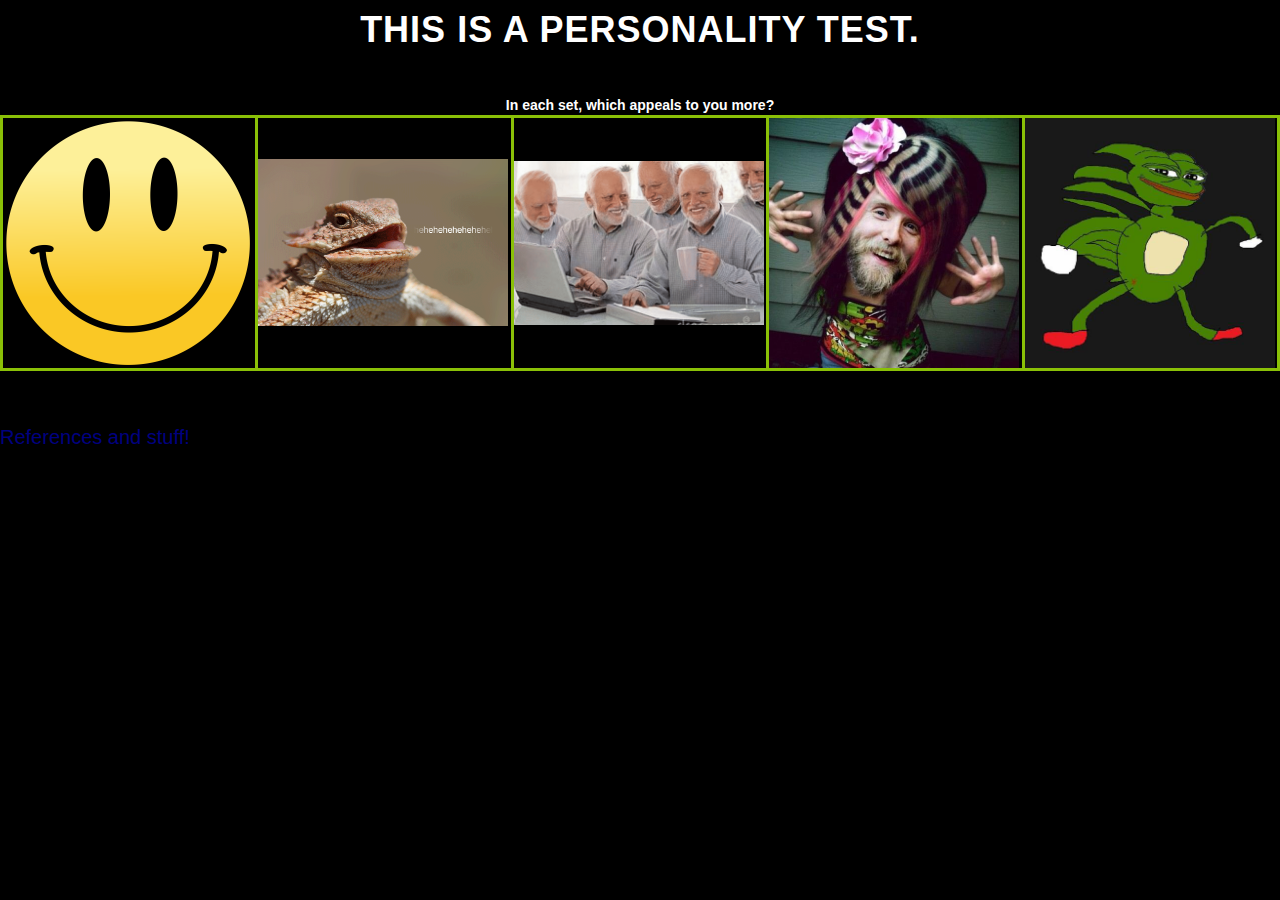
==== Personality test/personalityHTML.html @ 97df5962 "initial upload" ====
<!DOCTYPE html>
<html>
<header>
	<h1 class="center">This is a personality test.</h1>
</header>
<link rel="stylesheet" type="text/css" href="personalityStyle.css">
<link rel="stylesheet" type="text/css" href="bootstrap.css">
<link rel="stylesheet" type="text/css" href="bootstrap.min.css">
<link rel="stylesheet" type="text/css" href="grayscale.css">
<body>

<div>
	<table>
		<tr>
			<td class="text">In each set, which appeals to you more?</td>
		</tr>
	</table>
	<table>
		<tr>
			<td class="testpic"><img src="smile.png"></td>
			<td class="testpic"><img src="beardeddragon.gif"></td>
			<td class="testpic"><img src="bumpinharold.jpg"></td>
			<td class="testpic"><img src="scenekid.jpeg"></td>
			<td class="testpic"><img src="pepesanic.jpg"></td>
		</tr>

	</table>
</div>
</body>
<script>
</script>
<footer><p>References and stuff!</p></footer>
</html>
---- Personality test/personalityStyle.css ----
body {
    background-color: whitesmoke;
	position: relative;
}

h1 {
    color: navy;

}
table {
	width: 100%;
    vertical-align: middle;
}
.center {
    /*margin: auto;*/
    width: 100%;
    padding: 10px;
    text-align: center;
}
td.text {
    text-align: center;
    font-weight: bold;
}
td.img {

}
.testpic {
    border: 3px solid #8AC007;
}
img {
    max-width:250px;
    max-height:250px;
}
footer {
    color: navy;
    font-size: larger;
}
---- Personality test/grayscale.css ----
/*!
 * Start Bootstrap - Grayscale Bootstrap Theme (http://startbootstrap.com)
 * Code licensed under the Apache License v2.0.
 * For details, see http://www.apache.org/licenses/LICENSE-2.0.
 */

body {
    width: 100%;
    height: 100%;
    font-family: Lora,"Helvetica Neue",Helvetica,Arial,sans-serif;
    color: #fff;
    background-color: #000;
}

html {
    width: 100%;
    height: 100%;
}

h1,
h2,
h3,
h4,
h5,
h6 {
    margin: 0 0 35px;
    text-transform: uppercase;
    font-family: Montserrat,"Helvetica Neue",Helvetica,Arial,sans-serif;
    font-weight: 700;
    letter-spacing: 1px;
}

p {
    margin: 0 0 25px;
    font-size: 18px;
    line-height: 1.5;
}

@media(min-width:768px) {
    p {
        margin: 0 0 35px;
        font-size: 20px;
        line-height: 1.6;
    }
}

a {
    color: #42dca3;
    -webkit-transition: all .2s ease-in-out;
    -moz-transition: all .2s ease-in-out;
    transition: all .2s ease-in-out;
}

a:hover,
a:focus {
    text-decoration: none;
    color: #1d9b6c;
}

.light {
    font-weight: 400;
}

.navbar-custom {
    margin-bottom: 0;
    border-bottom: 1px solid rgba(255,255,255,.3);
    text-transform: uppercase;
    font-family: Montserrat,"Helvetica Neue",Helvetica,Arial,sans-serif;
    background-color: #000;
}

.navbar-custom .navbar-brand {
    font-weight: 700;
}

.navbar-custom .navbar-brand:focus {
    outline: 0;
}

.navbar-custom .navbar-brand .navbar-toggle {
    padding: 4px 6px;
    font-size: 16px;
    color: #fff;
}

.navbar-custom .navbar-brand .navbar-toggle:focus,
.navbar-custom .navbar-brand .navbar-toggle:active {
    outline: 0;
}

.navbar-custom a {
    color: #fff;
}

.navbar-custom .nav li a {
    -webkit-transition: background .3s ease-in-out;
    -moz-transition: background .3s ease-in-out;
    transition: background .3s ease-in-out;
}

.navbar-custom .nav li a:hover {
    outline: 0;
    color: rgba(255,255,255,.8);
    background-color: transparent;
}

.navbar-custom .nav li a:focus,
.navbar-custom .nav li a:active {
    outline: 0;
    background-color: transparent;
}

.navbar-custom .nav li.active {
    outline: 0;
}

.navbar-custom .nav li.active a {
    background-color: rgba(255,255,255,.3);
}

.navbar-custom .nav li.active a:hover {
    color: #fff;
}

@media(min-width:768px) {
    .navbar-custom {
        padding: 20px 0;
        border-bottom: 0;
        letter-spacing: 1px;
        background: 0 0;
        -webkit-transition: background .5s ease-in-out,padding .5s ease-in-out;
        -moz-transition: background .5s ease-in-out,padding .5s ease-in-out;
        transition: background .5s ease-in-out,padding .5s ease-in-out;
    }

    .navbar-custom.top-nav-collapse {
        padding: 0;
        border-bottom: 1px solid rgba(255,255,255,.3);
        background: #000;
    }
}

.intro {
    display: table;
    width: 100%;
    height: auto;
    padding: 100px 0;
    text-align: center;
    color: #fff;
    background: url(../img/intro-bg.jpg) no-repeat bottom center scroll;
    background-color: #000;
    -webkit-background-size: cover;
    -moz-background-size: cover;
    background-size: cover;
    -o-background-size: cover;
}

.intro .intro-body {
    display: table-cell;
    vertical-align: middle;
}

.intro .intro-body .brand-heading {
    font-size: 40px;
}

.intro .intro-body .intro-text {
    font-size: 18px;
}

@media(min-width:768px) {
    .intro {
        height: 100%;
        padding: 0;
    }

    .intro .intro-body .brand-heading {
        font-size: 100px;
    }

    .intro .intro-body .intro-text {
        font-size: 26px;
    }
}

.btn-circle {
    width: 70px;
    height: 70px;
    margin-top: 15px;
    padding: 7px 16px;
    border: 2px solid #fff;
    border-radius: 100%!important;
    font-size: 40px;
    color: #fff;
    background: 0 0;
    -webkit-transition: background .3s ease-in-out;
    -moz-transition: background .3s ease-in-out;
    transition: background .3s ease-in-out;
}

.btn-circle:hover,
.btn-circle:focus {
    outline: 0;
    color: #fff;
    background: rgba(255,255,255,.1);
}

.btn-circle i.animated {
    -webkit-transition-property: -webkit-transform;
    -webkit-transition-duration: 1s;
    -moz-transition-property: -moz-transform;
    -moz-transition-duration: 1s;
}

.btn-circle:hover i.animated {
    -webkit-animation-name: pulse;
    -moz-animation-name: pulse;
    -webkit-animation-duration: 1.5s;
    -moz-animation-duration: 1.5s;
    -webkit-animation-iteration-count: infinite;
    -moz-animation-iteration-count: infinite;
    -webkit-animation-timing-function: linear;
    -moz-animation-timing-function: linear;
}

@-webkit-keyframes pulse {    
    0% {
        -webkit-transform: scale(1);
        transform: scale(1);
    }

    50% {
        -webkit-transform: scale(1.2);
        transform: scale(1.2);
    }

    100% {
        -webkit-transform: scale(1);
        transform: scale(1);
    }
}

@-moz-keyframes pulse {    
    0% {
        -moz-transform: scale(1);
        transform: scale(1);
    }

    50% {
        -moz-transform: scale(1.2);
        transform: scale(1.2);
    }

    100% {
        -moz-transform: scale(1);
        transform: scale(1);
    }
}

.content-section {
    padding-top: 100px;
}

.download-section {
    width: 100%;
    padding: 50px 0;
    color: #fff;
    background: url(../img/downloads-bg.jpg) no-repeat center center scroll;
    background-color: #000;
    -webkit-background-size: cover;
    -moz-background-size: cover;
    background-size: cover;
    -o-background-size: cover;
}

#map {
    width: 100%;
    height: 200px;
    margin-top: 100px;
}

@media(min-width:767px) {
    .content-section {
        padding-top: 250px;
    }

    .download-section {
        padding: 100px 0;
    }

    #map {
        height: 400px;
        margin-top: 250px;
    }
}

.btn {
    border-radius: 0;
    text-transform: uppercase;
    font-family: Montserrat,"Helvetica Neue",Helvetica,Arial,sans-serif;
    font-weight: 400;
    -webkit-transition: all .3s ease-in-out;
    -moz-transition: all .3s ease-in-out;
    transition: all .3s ease-in-out;
}

.btn-default {
    border: 1px solid #42dca3;
    color: #42dca3;
    background-color: transparent;
}

.btn-default:hover,
.btn-default:focus {
    border: 1px solid #42dca3;
    outline: 0;
    color: #000;
    background-color: #42dca3;
}

ul.banner-social-buttons {
    margin-top: 0;
}

@media(max-width:1199px) {
    ul.banner-social-buttons {
        margin-top: 15px;
    }
}

@media(max-width:767px) {
    ul.banner-social-buttons li {
        display: block;
        margin-bottom: 20px;
        padding: 0;
    }

    ul.banner-social-buttons li:last-child {
        margin-bottom: 0;
    }
}

footer {
    padding: 50px 0;
}

footer p {
    margin: 0;
}

::-moz-selection {
    text-shadow: none;
    background: #fcfcfc;
    background: rgba(255,255,255,.2);
}

::selection {
    text-shadow: none;
    background: #fcfcfc;
    background: rgba(255,255,255,.2);
}

img::selection {
    background: 0 0;
}

img::-moz-selection {
    background: 0 0;
}

body {
    webkit-tap-highlight-color: rgba(255,255,255,.2);
}
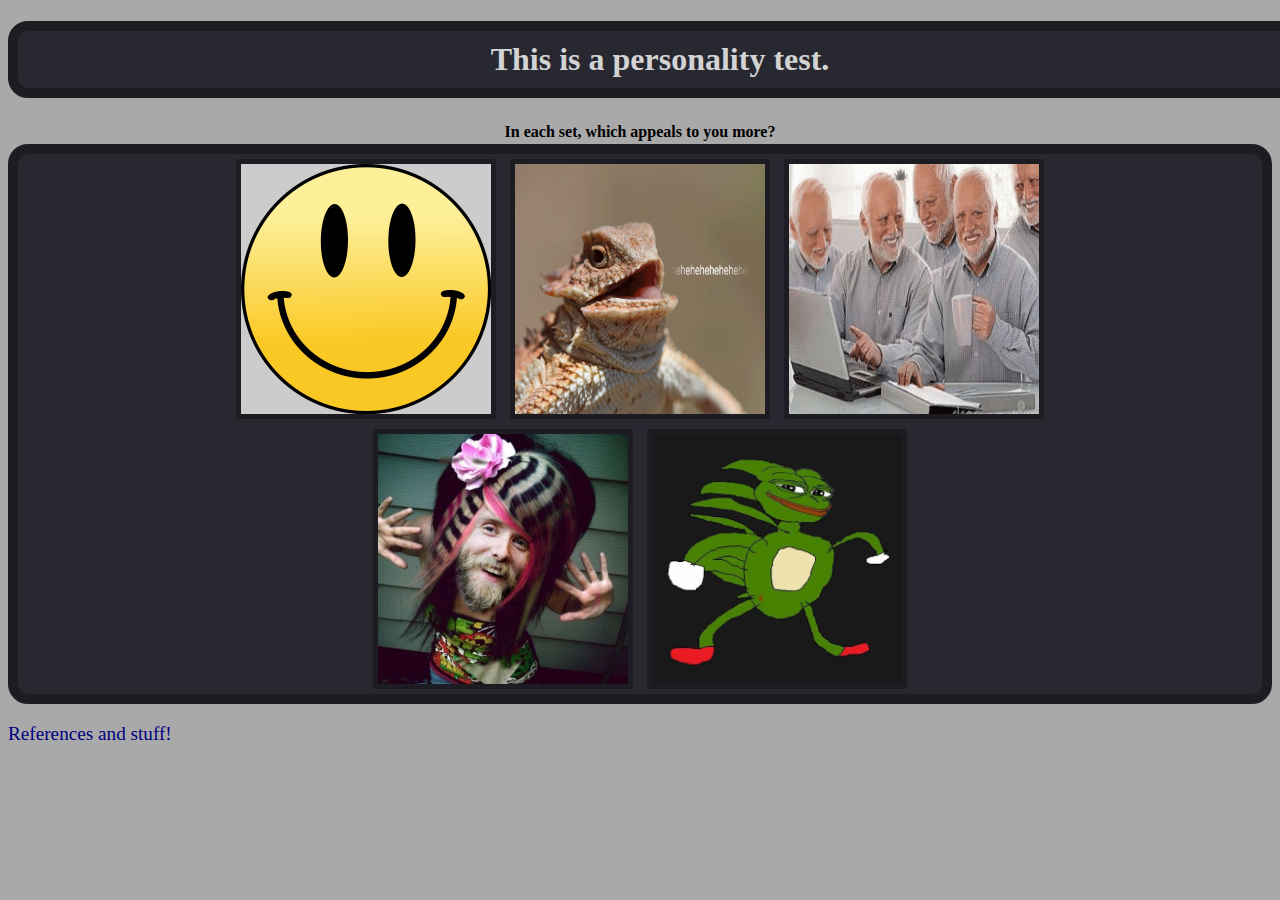
==== commit 31c0a48e: "Old html/css replaced" ====
--- a/Personality test/personalityHTML.html
+++ b/Personality test/personalityHTML.html
@@ -4,30 +4,25 @@
 	<h1 class="center">This is a personality test.</h1>
 </header>
 <link rel="stylesheet" type="text/css" href="personalityStyle.css">
-<link rel="stylesheet" type="text/css" href="bootstrap.css">
-<link rel="stylesheet" type="text/css" href="bootstrap.min.css">
-<link rel="stylesheet" type="text/css" href="grayscale.css">
+<script>
+</script>
 <body>
-
 <div>
 	<table>
 		<tr>
 			<td class="text">In each set, which appeals to you more?</td>
 		</tr>
 	</table>
-	<table>
-		<tr>
-			<td class="testpic"><img src="smile.png"></td>
-			<td class="testpic"><img src="beardeddragon.gif"></td>
-			<td class="testpic"><img src="bumpinharold.jpg"></td>
-			<td class="testpic"><img src="scenekid.jpeg"></td>
-			<td class="testpic"><img src="pepesanic.jpg"></td>
-		</tr>
-
-	</table>
+    	<div class="container">
+			<div class="testpic"><img src="smile.png"></div>
+			<div class="testpic"><img src="beardeddragon.gif"></div>
+			<div class="testpic"><img src="bumpinharold.jpg"></div>
+			</br>
+			<div class="testpic"><img src="scenekid.jpeg"></div>
+			<div class="testpic"><img src="pepesanic.jpg"></div>
+		</div>
+	</div>
 </div>
 </body>
-<script>
-</script>
 <footer><p>References and stuff!</p></footer>
 </html>--- a/Personality test/personalityStyle.css
+++ b/Personality test/personalityStyle.css
@@ -1,10 +1,9 @@
 body {
-    background-color: whitesmoke;
-	position: relative;
+    background-color: darkgray;
 }
 
 h1 {
-    color: navy;
+    color: lightgray;
 
 }
 table {
@@ -12,7 +11,9 @@
     vertical-align: middle;
 }
 .center {
-    /*margin: auto;*/
+    border: 10px solid #1C1C22;
+    background: #282831;
+    border-radius: 20px;
     width: 100%;
     padding: 10px;
     text-align: center;
@@ -21,17 +22,33 @@
     text-align: center;
     font-weight: bold;
 }
-td.img {
-
+.testpic {
+    display: inline-block;
+    border-radius: 3px;
+    width: 250px;
+    height: 250px;
+    background: #ccc;
+    margin:5px;
+    border: 5px solid #1C1C22;
+    -webkit-transition: border 1s;
 }
-.testpic {
-    border: 3px solid #8AC007;
+.testpic:hover {
+    display: inline-block;
+    background: #ccc;
+    margin:5px;
+    border: 5px solid #8AC007;
+}
+.container {
+    border: 10px solid #1C1C22;
+    background: #282831;
+    border-radius: 20px;
+    text-align: center;
 }
 img {
-    max-width:250px;
-    max-height:250px;
+    width:250px;
+    height:250px;
 }
 footer {
     color: navy;
     font-size: larger;
-}
+}